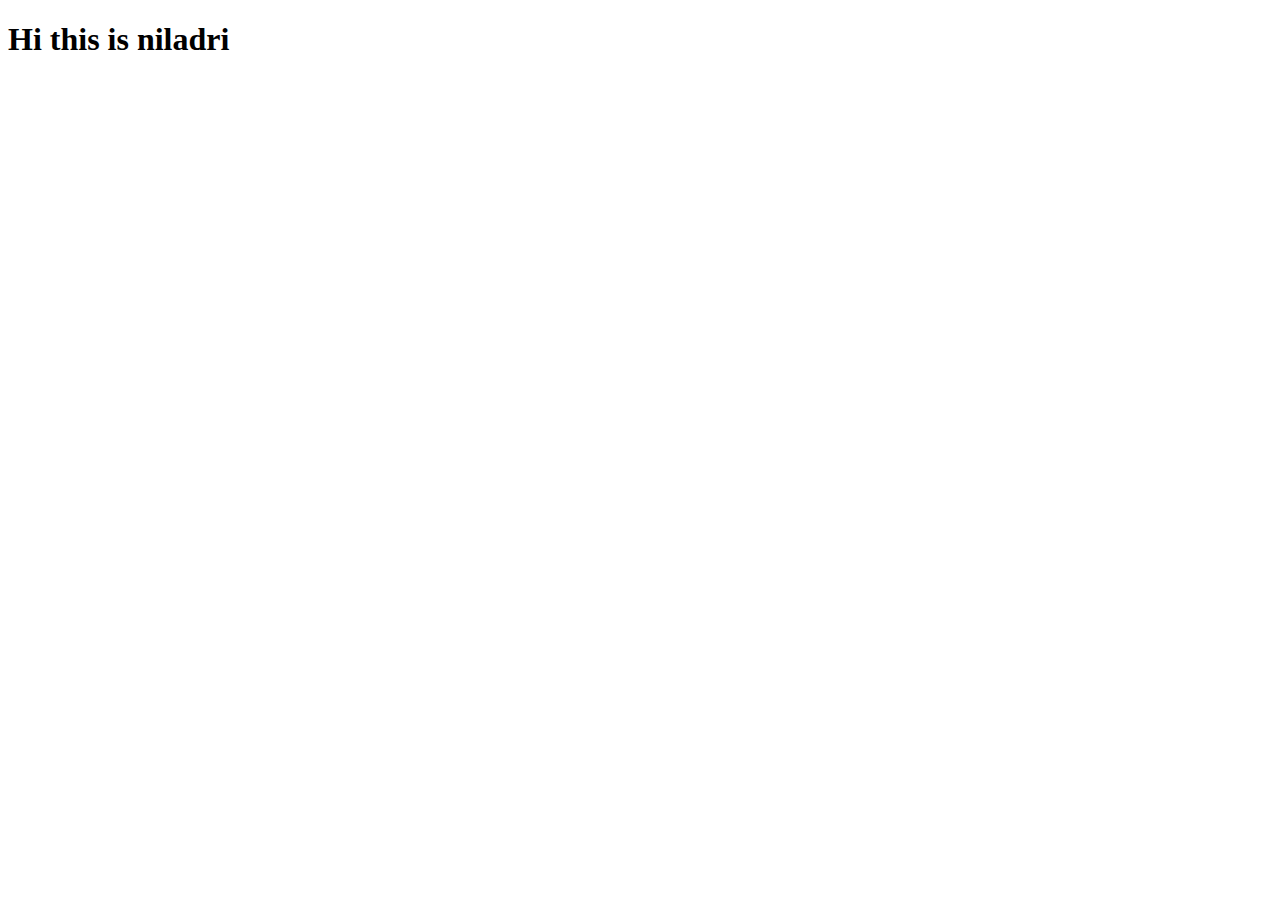
==== index.html @ 37be6dc6 "1st commit from niladri" ====
<!DOCTYPE html>
<html lang="en">
<head>
    <meta charset="UTF-8">
    <meta http-equiv="X-UA-Compatible" content="IE=edge">
    <meta name="viewport" content="width=device-width, initial-scale=1.0">
    <title>Document</title>
</head>
<body>
    <h1>Hi this is niladri</h1>
</body>
</html>
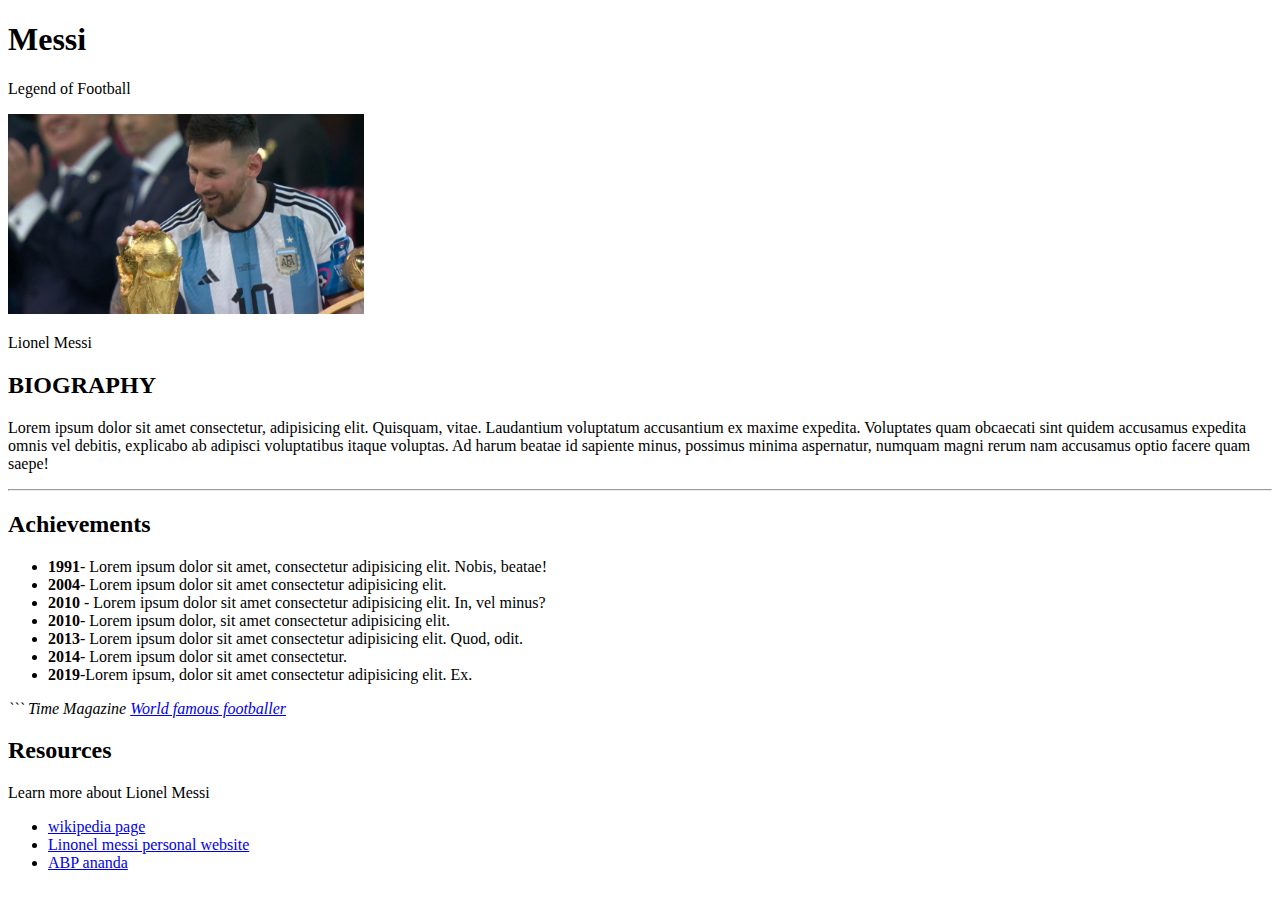
==== commit 9bbe82f5: "testing" ====
--- a/index.html
+++ b/index.html
@@ -4,9 +4,36 @@
     <meta charset="UTF-8">
     <meta http-equiv="X-UA-Compatible" content="IE=edge">
     <meta name="viewport" content="width=device-width, initial-scale=1.0">
-    <title>Document</title>
+    <title>Lionel Messi</title>
 </head>
 <body>
-    <h1>Hi this is niladri</h1>
+    <h1>Messi</h1>
+    <p>Legend of Football</p>
+    <img src="homework/Screenshot 2022-12-19 000252.jpg" height="200" alt="">
+    <p>Lionel Messi</p>
+    <h2>BIOGRAPHY</h2>
+    <p>Lorem ipsum dolor sit amet consectetur, adipisicing elit. Quisquam, vitae. Laudantium voluptatum accusantium ex maxime expedita. Voluptates quam obcaecati sint quidem accusamus expedita omnis vel debitis, explicabo ab adipisci voluptatibus itaque voluptas. Ad harum beatae id sapiente minus, possimus minima aspernatur, numquam magni rerum nam accusamus optio facere quam saepe!</p>
+    <hr>
+    <h2>Achievements</h2>
+    <ul>
+        <li> <b>1991</b>- Lorem ipsum dolor sit amet, consectetur adipisicing elit. Nobis, beatae! </li>
+        <li><b>2004</b>- Lorem ipsum dolor sit amet consectetur adipisicing elit.</li>
+        <li><b>2010</b> - Lorem ipsum dolor sit amet consectetur adipisicing elit. In, vel minus?</li>
+        <li><b>2010</b>- Lorem ipsum dolor, sit amet consectetur adipisicing elit.</li>
+        <li><b>2013</b>- Lorem ipsum dolor sit amet consectetur adipisicing elit. Quod, odit.</li>
+        <li><b>2014</b>- Lorem ipsum dolor sit amet consectetur.</li>
+        <li><b>2019</b>-Lorem ipsum, dolor sit amet consectetur adipisicing elit. Ex.</li>
+    </ul>
+    <p><i>``` Time Magazine <a href="https://en.wikipedia.org/wiki/Lionel_Messi">World famous footballer</a></i></p>
+    <h2>Resources</h2>
+    <p>Learn more about Lionel Messi</p>
+    <ul>
+        <li> <a href="https://en.wikipedia.org/wiki/Lionel_Messi">wikipedia page</a>
+        </li>
+        <li> <a href="https://en.wikipedia.org/wiki/Lionel_Messi">Linonel messi personal website</a></li>
+        <li> <a href="https://en.wikipedia.org/wiki/Lionel_Messi">ABP ananda</a></li>
+    </ul>
+
+    
 </body>
 </html>